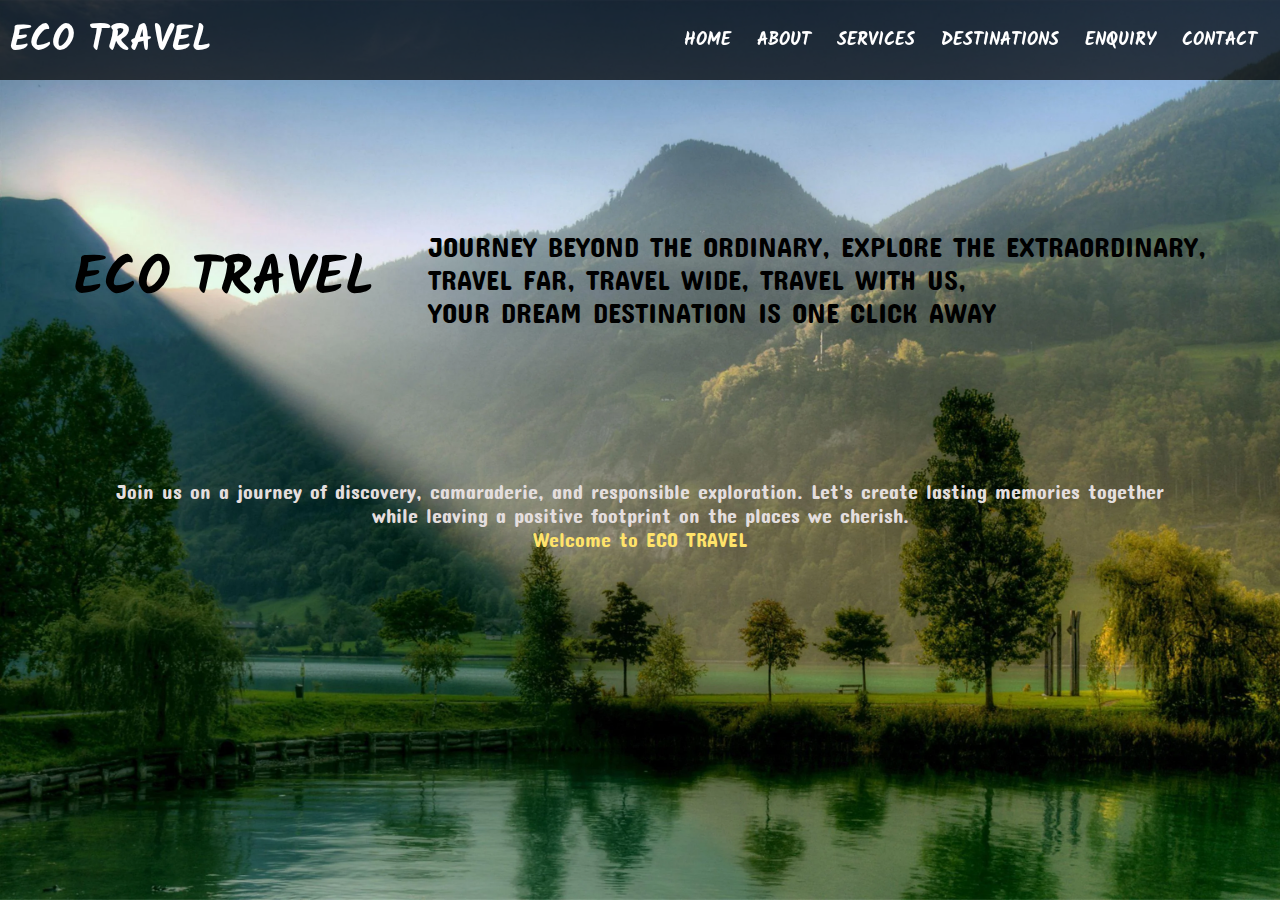
==== index.html @ 0e504d84 "INITIAL_COMMIT" ====
<!DOCTYPE html>
<html lang="en">
  <head>
    <meta charset="UTF-8" />
    <meta name="viewport" content="width=device-width, initial-scale=1.0" />
    <title>Document</title>
    <link rel="stylesheet" href="./assets/css/home.css" />
    <link rel="stylesheet" href="./assets/css/main.css" />
    <link rel="preconnect" href="https://fonts.googleapis.com" />
    <link rel="preconnect" href="https://fonts.gstatic.com" crossorigin />
    <link
      href="https://fonts.googleapis.com/css2?family=Concert+One&family=Kalam:wght@300;400;700&family=Staatliches&display=swap"
      rel="stylesheet"
    />
  </head>
  <body>
    <div class="container-main background-image">
      <div class="navbar">
        <div class="navbar-start">
          <h2>ECO TRAVEL</h2>
        </div>
        <div class="navbar-end">
          <a href="./index.html">HOME</a>
          <a href="./pages/About/about.html">ABOUT</a>
          <a href="./pages/Services_/services.html">SERVICES</a>
          <a href="./pages/Destinations/destinations.html">DESTINATIONS</a>
          <a href="./pages/Enquiry/enquiry.html">ENQUIRY</a>
          <a href="./pages/Contact/contact.html">CONTACT</a>
        </div>
      </div>
      <div class="home-intro">
        <div class="home-intro-head">
          <h1>ECO TRAVEL</h1>
        </div>
        <div class="home-intro-tail">
          <h2>
            JOURNEY BEYOND THE ORDINARY, EXPLORE THE EXTRAORDINARY, <br />
            TRAVEL FAR, TRAVEL WIDE, TRAVEL WITH US, <br />
            YOUR DREAM DESTINATION IS ONE CLICK AWAY
          </h2>
        </div>
      </div>
      <div class="home-conclude">
        <h3>
          Join us on a journey of discovery, camaraderie, and responsible
          exploration. Let's create lasting memories together <br />
          while leaving a positive footprint on the places we cherish. <br /><a
            href="../../pages/About/about.html"
            >Welcome to ECO TRAVEL</a
          >
        </h3>
      </div>
    </div>
    <div class="home-section-2"></div>
  </body>
</html>
---- assets/css/home.css ----
.background-image {
    width: 100%;
    height: 100vh;
    background-image: url('../../assets/images/home/home.jpg');
    background-size: cover;
    background-repeat: no-repeat;
    z-index: 1;
  }
  .home-intro {
    padding: 70px;
    position: relative;
    top: 160px;
    display: flex;
    align-items: center;
    justify-content: space-evenly;
    gap: 50px;
  }
  
  .home-intro h1 {
    font-family: 'Kalam', cursive;
    font-weight: 700;
    font-size: 54px;
  }
  
  .home-intro h2 {
    font-family: 'Concert One', sans-serif;
    font-weight: 300;
    font-size: 28px;
  }
  
  .home-conclude h3 {
    position: relative;
    top: 240px;
    font-family: 'Concert One', sans-serif;
    font-weight: 300;
    font-size: 20px;
    color: rgb(228 222 222);
    text-align: center;
  }
  
  .home-conclude a {
    color: rgb(255 227 106);
    text-decoration: none;
  }
---- assets/css/main.css ----
* {
    margin: 0;
    box-sizing: border-box;
  }
  .container-main {
    width: 100%;
    height: 100vh;
  }
  .navbar {
    width: 100%;
    height: 80px;
    padding: 10px;
    background-color: rgba(0, 0, 0, 0.7);
    z-index: 2;
    display: flex;
    justify-content: space-between;
    align-items: center;
    position: fixed;
    top: 0px;
  }
  
  .navbar-end {
    padding: 10px;
    display: flex;
    gap: 20px;
    align-items: center;
  }
  
  .navbar-end a {
    text-decoration: none;
    color: white;
    font-family: 'Kalam', cursive;
    font-weight: 600;
    font-size: 18px;
    padding: 2px 3px;
  }
  
  .navbar-end a:hover {
    /* background-color: rgba(0, 0, 0, 0.8); */
    background-color: rgba(71, 71, 71, 0.9);
    border-radius: 8px;
  }
  
  .navbar-start h2 {
    font-family: 'Kalam', cursive;
    font-weight: 700;
    font-size: 36px;
    color: white;
  }
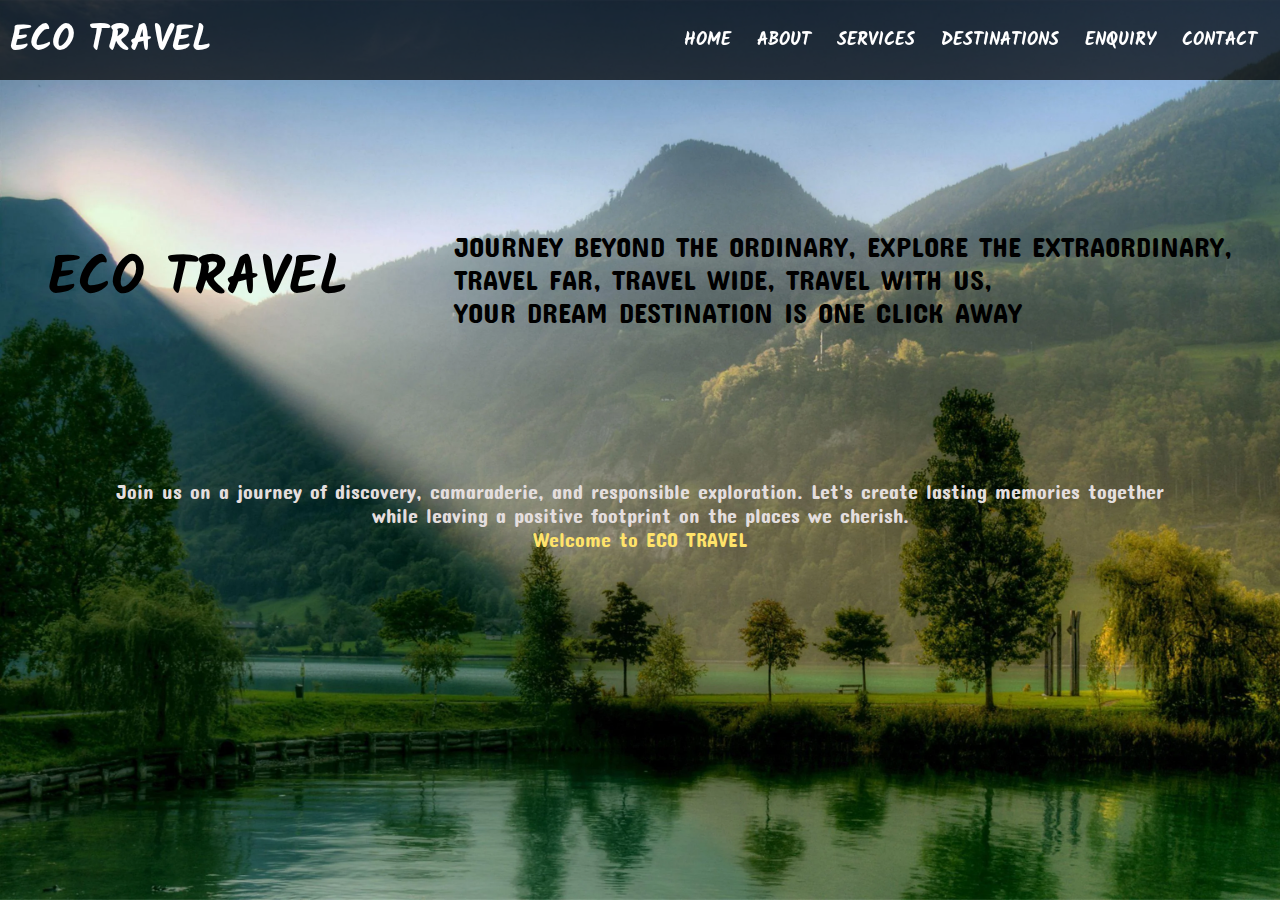
==== commit 122c28ec: "MADE_RESPONSIVE_CHANGES" ====
--- a/index.html
+++ b/index.html
@@ -14,7 +14,7 @@
     />
   </head>
   <body>
-    <div class="container-main background-image">
+    <div class="container-main">
       <div class="navbar">
         <div class="navbar-start">
           <h2>ECO TRAVEL</h2>
@@ -45,12 +45,11 @@
           Join us on a journey of discovery, camaraderie, and responsible
           exploration. Let's create lasting memories together <br />
           while leaving a positive footprint on the places we cherish. <br /><a
-            href="../../pages/About/about.html"
+            href="./pages/About/about.html"
             >Welcome to ECO TRAVEL</a
           >
         </h3>
       </div>
     </div>
-    <div class="home-section-2"></div>
   </body>
 </html>
--- a/assets/css/home.css
+++ b/assets/css/home.css
@@ -1,46 +1,82 @@
+body {
+  width: 100%;
+  height: 100vh;
+  background-image: url('../../assets/images/home/home.webp');
+  background-size: cover;
+  background-repeat: no-repeat;
+  z-index: 1;
+}
+.home-intro {
+  padding: 70px 20px;
+  position: relative;
+  top: 160px;
+  display: flex;
+  align-items: center;
+  justify-content: space-around;
+  gap: 50px;
+}
 
-.background-image {
-    width: 100%;
-    height: 100vh;
-    background-image: url('../../assets/images/home/home.jpg');
-    background-size: cover;
-    background-repeat: no-repeat;
-    z-index: 1;
+.home-intro h1 {
+  font-family: 'Kalam', cursive;
+  font-weight: 700;
+  font-size: 54px;
+}
+
+.home-intro h2 {
+  font-family: 'Concert One', sans-serif;
+  font-weight: 300;
+  font-size: 28px;
+}
+
+.home-conclude h3 {
+  position: relative;
+  top: 240px;
+  font-family: 'Concert One', sans-serif;
+  font-weight: 300;
+  font-size: 20px;
+  color: rgb(228 222 222);
+  text-align: center;
+}
+
+.home-conclude a {
+  color: rgb(255 227 106);
+  text-decoration: none;
+  cursor: pointer;
+}
+
+@media (max-width: 1024px) {
+  .home-intro {
+    flex-direction: column;
+    top: 90px;
+    padding: 10px;
+    gap: 70px;
   }
-  .home-intro {
-    padding: 70px;
-    position: relative;
-    top: 160px;
-    display: flex;
-    align-items: center;
-    justify-content: space-evenly;
-    gap: 50px;
+
+  .home-intro h1 {
+    font-weight: 600;
+    font-size: 34px;
   }
-  
-  .home-intro h1 {
-    font-family: 'Kalam', cursive;
-    font-weight: 700;
-    font-size: 54px;
-  }
-  
   .home-intro h2 {
     font-family: 'Concert One', sans-serif;
-    font-weight: 300;
-    font-size: 28px;
+    font-weight: 200;
+    font-size: 18px;
+    padding: 4px;
+    background-color: rgba(255, 255, 255, 0.1);
   }
-  
+
   .home-conclude h3 {
-    position: relative;
-    top: 240px;
-    font-family: 'Concert One', sans-serif;
-    font-weight: 300;
-    font-size: 20px;
+    top: 180px;
+    font-size: 18px;
     color: rgb(228 222 222);
     text-align: center;
   }
-  
-  .home-conclude a {
-    color: rgb(255 227 106);
-    text-decoration: none;
+}
+
+@media (min-width: 1023px) and (max-width: 1270px) {
+  .home-intro {
+    flex-direction: column;
+    top: 90px;
+    padding: 10px;
+    gap: 70px;
   }
-  +}
--- a/assets/css/main.css
+++ b/assets/css/main.css
@@ -1,50 +1,82 @@
 * {
-    margin: 0;
-    box-sizing: border-box;
+  margin: 0;
+  box-sizing: border-box;
+}
+.container-main {
+  width: 100%;
+  height: 100vh;
+}
+.navbar {
+  width: 100%;
+  height: 80px;
+  padding: 10px;
+  background-color: rgba(0, 0, 0, 0.7);
+  z-index: 2;
+  display: flex;
+  justify-content: space-between;
+  align-items: center;
+  position: fixed;
+  top: 0px;
+}
+
+.navbar-end {
+  padding: 10px;
+  display: flex;
+  gap: 20px;
+  align-items: center;
+}
+
+.navbar-end a {
+  text-decoration: none;
+  color: white;
+  font-family: 'Kalam', cursive;
+  font-weight: 600;
+  font-size: 18px;
+  padding: 2px 3px;
+}
+
+.navbar-end a:hover {
+  /* background-color: rgba(0, 0, 0, 0.8); */
+  background-color: rgba(71, 71, 71, 0.9);
+  border-radius: 8px;
+}
+
+.navbar-start h2 {
+  font-family: 'Kalam', cursive;
+  font-weight: 700;
+  font-size: 36px;
+  color: white;
+}
+
+@media (max-width: 820px) {
+  .navbar {
+    width: 100vw;
+    height: 70px;
+    padding: 0px;
+    display: flex;
+    /* align-items: flex-start; */
+    flex-direction: column;
+    /* justify-content: space-between; */
   }
-  .container-main {
-    width: 100%;
-    height: 100vh;
+
+  .navbar-start h2 {
+    font-weight: 500;
+    font-size: 24px;
   }
-  .navbar {
-    width: 100%;
-    height: 80px;
-    padding: 10px;
-    background-color: rgba(0, 0, 0, 0.7);
-    z-index: 2;
+  .navbar-start {
     display: flex;
-    justify-content: space-between;
+    align-items: start;
+  }
+
+  .navbar-end {
+    display: flex;
     align-items: center;
-    position: fixed;
-    top: 0px;
+    gap: 6px;
+    padding: 0;
   }
-  
-  .navbar-end {
-    padding: 10px;
-    display: flex;
-    gap: 20px;
-    align-items: center;
+
+  .navbar-end a {
+    font-weight: 400;
+    font-size: 12px;
   }
-  
-  .navbar-end a {
-    text-decoration: none;
-    color: white;
-    font-family: 'Kalam', cursive;
-    font-weight: 600;
-    font-size: 18px;
-    padding: 2px 3px;
-  }
-  
-  .navbar-end a:hover {
-    /* background-color: rgba(0, 0, 0, 0.8); */
-    background-color: rgba(71, 71, 71, 0.9);
-    border-radius: 8px;
-  }
-  
-  .navbar-start h2 {
-    font-family: 'Kalam', cursive;
-    font-weight: 700;
-    font-size: 36px;
-    color: white;
-  }
-  +}
